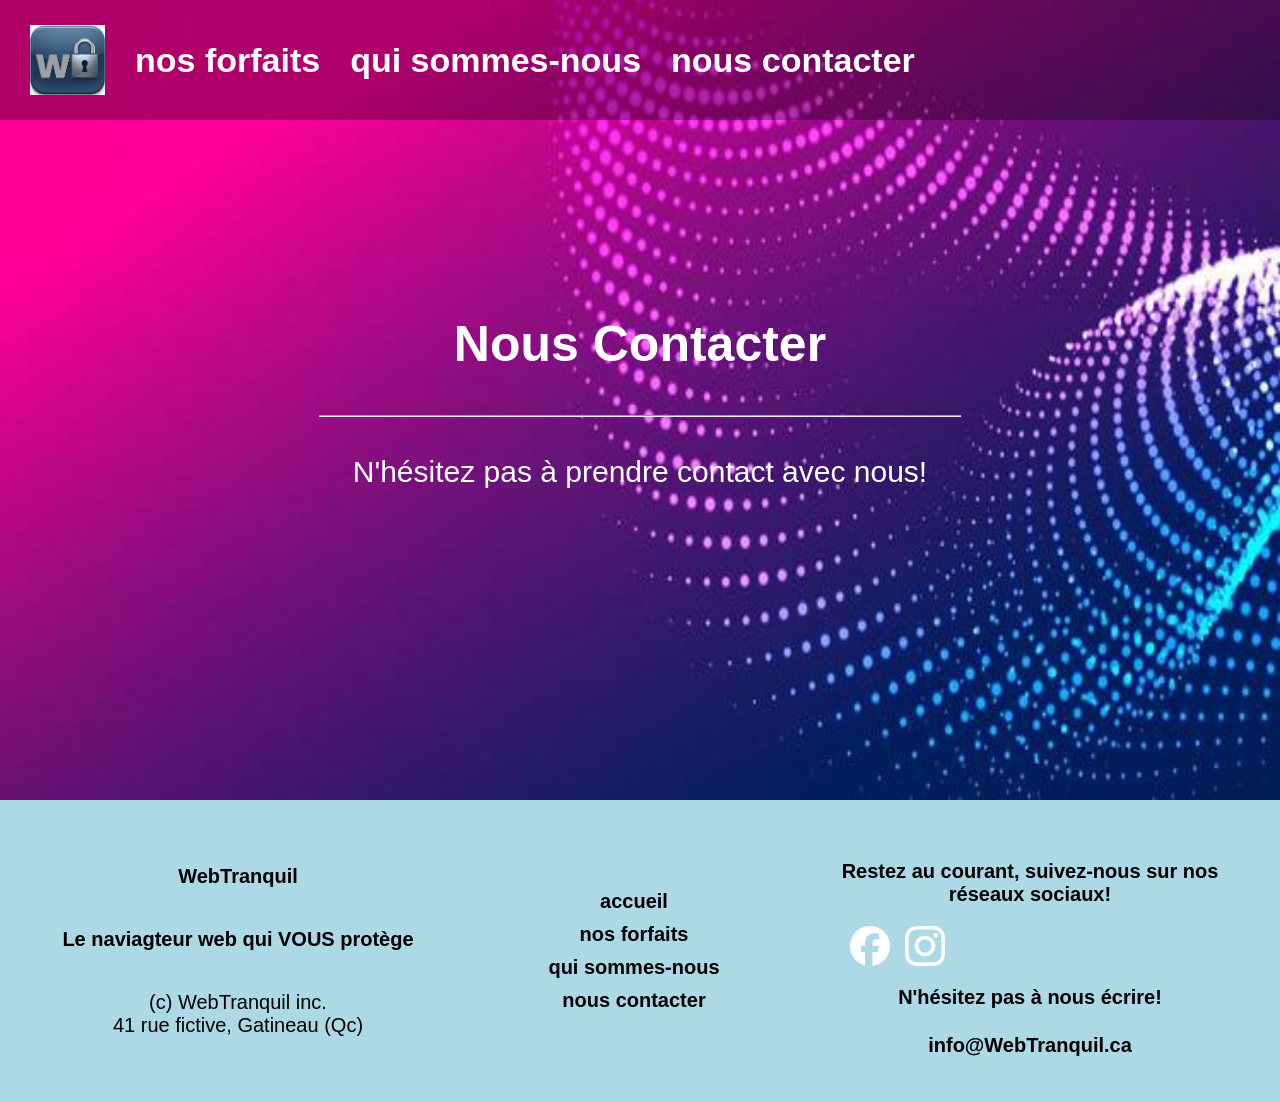
==== contact.html @ 612ace49 "yolo" ====
<!DOCTYPE html>

<html>
<head>
	<link rel="stylesheet" href="/style.css">
</head>
<body>
	<nav>
		<a href=/index.html><img src="/logo.png" style="width: 75px"></a>
		<a href=/forfaits.html>nos forfaits</a>
		<a href=/qui-sommes-nous.html>qui sommes-nous</a>
		<a href=/contact.html>nous contacter</a>
	</nav>
	
	<page>
		<header>
			<h1>Nous Contacter</h1>
			<hr style="width: 50%">
			<p style="font-size: 30px">N'hésitez pas à prendre contact avec nous!</p>
		</header>
		
		
	</page>
	
	<footer>
		<div>
			<p>WebTranquil</p>
			<p>Le naviagteur web qui VOUS protège</p>
			<p style="font-weight: normal;">(c) WebTranquil inc.<br>41 rue fictive, Gatineau (Qc)</p>
		</div>
		<div>
			<a href=/index.html>accueil</a>
			<a href=/forfaits.html>nos forfaits</a>
			<a href=/qui-sommes-nous.html>qui sommes-nous</a>
			<a href=/contact.html>nous contacter</a>
		</div>
		<div>
			<p>Restez au courant, suivez-nous sur nos réseaux sociaux!</p>
			<div>
				<img src="/facebook.png" style="width: 40px; display: block">
				<img src="/instagram.svg" style="width: 40px; display: block">
			</div>
			<p>N'hésitez pas à nous écrire!</p>
			<a>info@WebTranquil.ca</a>
		</div>
	</footer>
</body>
</html>
---- style.css ----
body
{
	margin: 0;
	font-family: Calibri, sans-serif;
}

nav
{
	position: fixed;
	top: 0;
	left: 0;
	padding: 20px;
	display: flex;
	gap: 10px;
	background-color: rgba(0,0,0,0.3);
	width: 100%;
}

nav a
{
	color: white;
	text-decoration: none;
	font-weight: bold;
	font-size: 34px;
	padding: 5px 10px;
	border-radius: 10px;
	display: flex;
	align-items: center;
}

nav a:hover
{
	background-color: rgba(255,255,255, 0.25);
}

header
{
	text-align: center;
	height: 800px;
	display: flex;
	flex-direction: column;
	justify-content: center;
	background-image: url(/background.jpg);
	background-repeat: no-repeat;
	background-size: 100% 100%;
	color: white;
}

footer
{
	display: flex;
	background-color: lightblue;
	padding: 40px;
}

footer div
{
	text-align: center;
	width: 33%;
	font-weight: bold;
	font-size: 20px;
	display: flex;
	flex-direction: column;
	justify-content: center;
}

footer div a
{
	display: block;
	color: black;
	text-decoration: none;
	margin: 5px;
}

footer div div
{
	display: flex;
	flex-direction: row;
	justify-content: center;
	text-align: center;
	gap: 15px;
}

h1
{
	font-size: 50px;
}

section
{
	display: flex;
	background-color: lightgray;
}
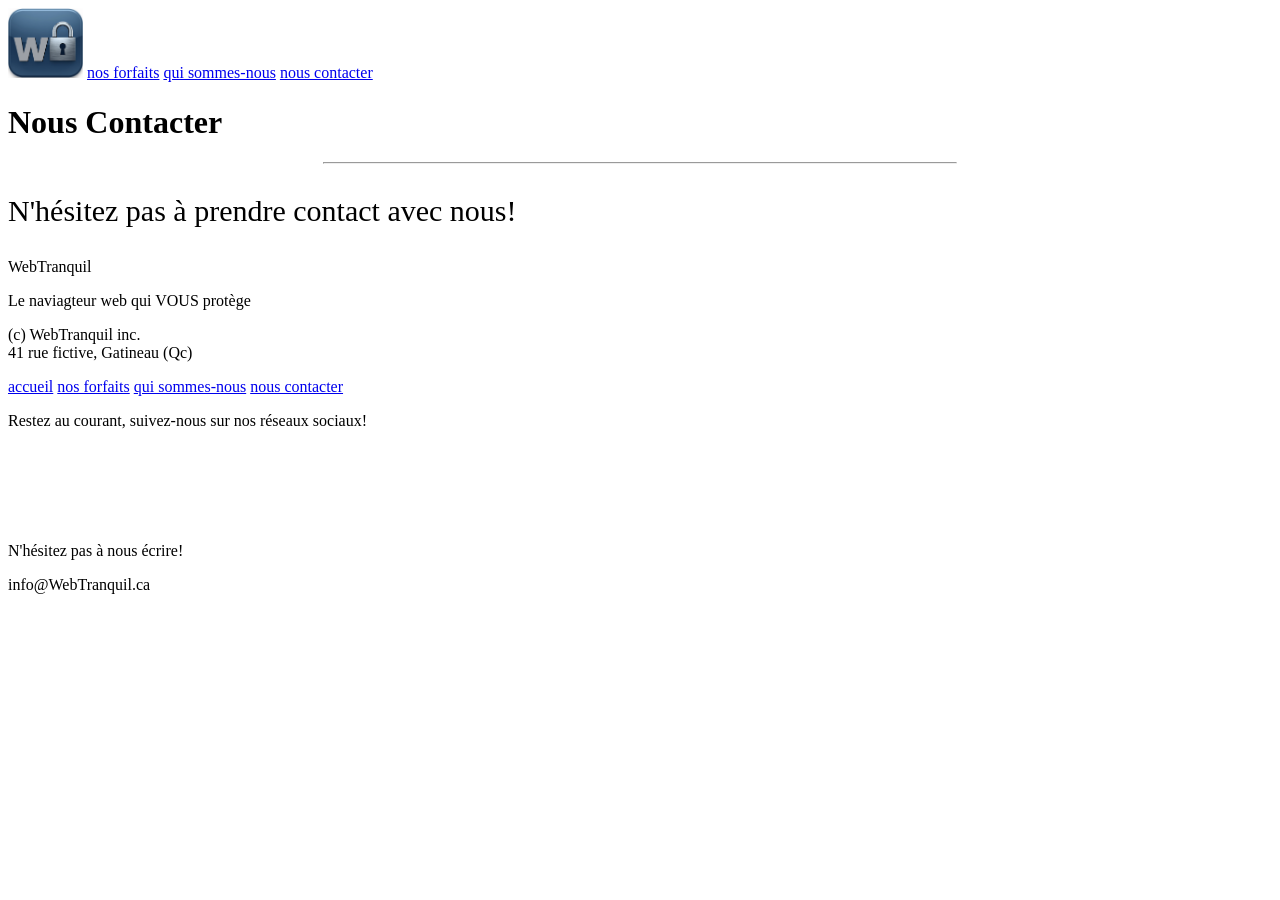
==== commit 998450df: "ijlfewjof" ====
--- a/contact.html
+++ b/contact.html
@@ -2,14 +2,14 @@
 
 <html>
 <head>
-	<link rel="stylesheet" href="/style.css">
+	<link rel="stylesheet" href="/uHack-2026/style.css">
 </head>
 <body>
 	<nav>
-		<a href=/index.html><img src="/logo.png" style="width: 75px"></a>
-		<a href=/forfaits.html>nos forfaits</a>
-		<a href=/qui-sommes-nous.html>qui sommes-nous</a>
-		<a href=/contact.html>nous contacter</a>
+		<a href=/uHack-2026/index.html><img src="logo.png" style="width: 75px"></a>
+		<a href=/uHack-2026/forfaits.html>nos forfaits</a>
+		<a href=/uHack-2026/qui-sommes-nous.html>qui sommes-nous</a>
+		<a href=/uHack-2026/contact.html>nous contacter</a>
 	</nav>
 	
 	<page>
@@ -37,8 +37,8 @@
 		<div>
 			<p>Restez au courant, suivez-nous sur nos réseaux sociaux!</p>
 			<div>
-				<img src="/facebook.png" style="width: 40px; display: block">
-				<img src="/instagram.svg" style="width: 40px; display: block">
+				<img src="facebook.png" style="width: 40px; display: block">
+				<img src="instagram.svg" style="width: 40px; display: block">
 			</div>
 			<p>N'hésitez pas à nous écrire!</p>
 			<a>info@WebTranquil.ca</a>
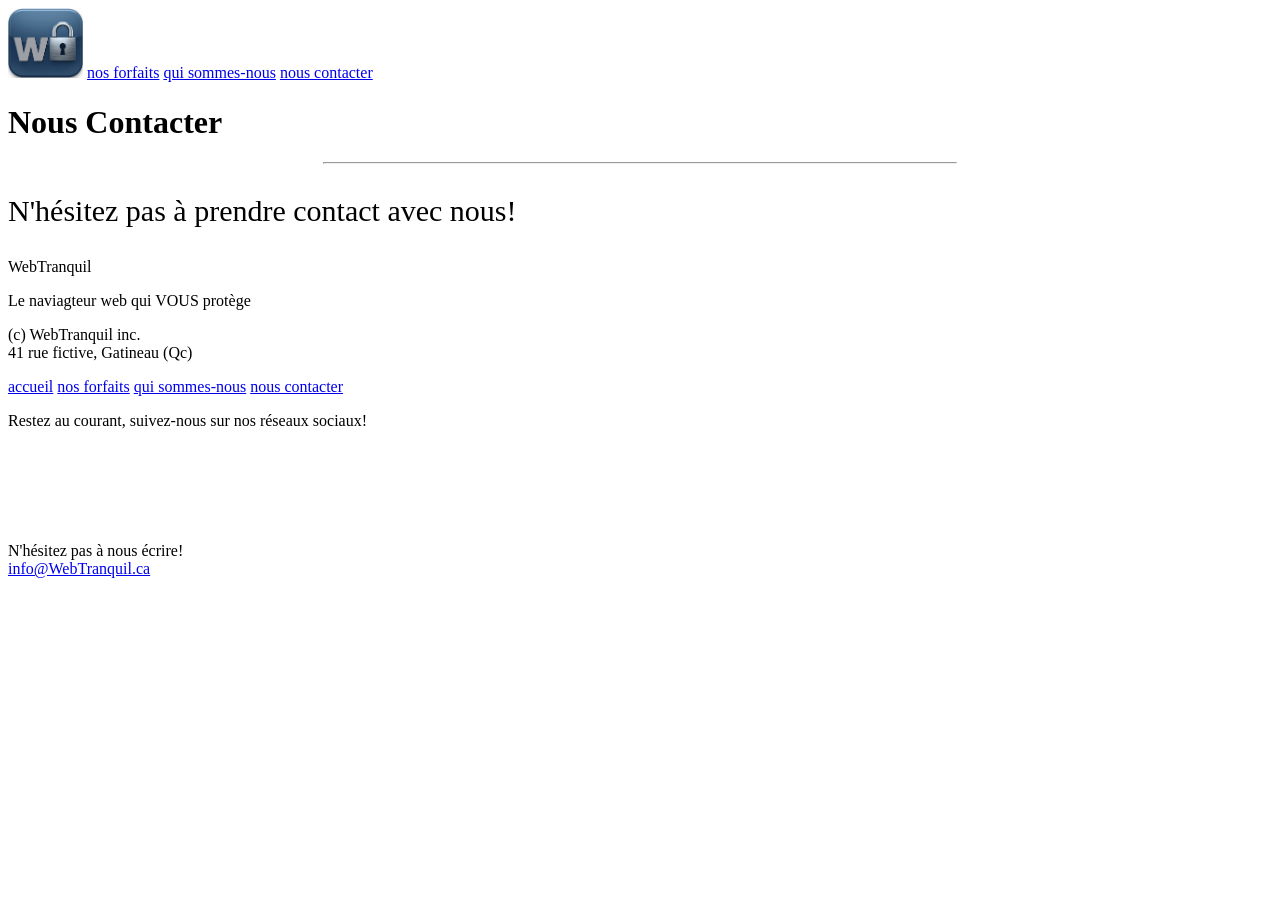
==== commit bdd48b53: "hhewkjd" ====
--- a/contact.html
+++ b/contact.html
@@ -36,12 +36,11 @@
 		</div>
 		<div>
 			<p>Restez au courant, suivez-nous sur nos réseaux sociaux!</p>
-			<div>
+			<div style="margin: auto">
 				<img src="facebook.png" style="width: 40px; display: block">
 				<img src="instagram.svg" style="width: 40px; display: block">
 			</div>
-			<p>N'hésitez pas à nous écrire!</p>
-			<a>info@WebTranquil.ca</a>
+			<p>N'hésitez pas à nous écrire!<br><a href="mailto:info@webtranquil.ca">info@WebTranquil.ca</a></p>
 		</div>
 	</footer>
 </body>
